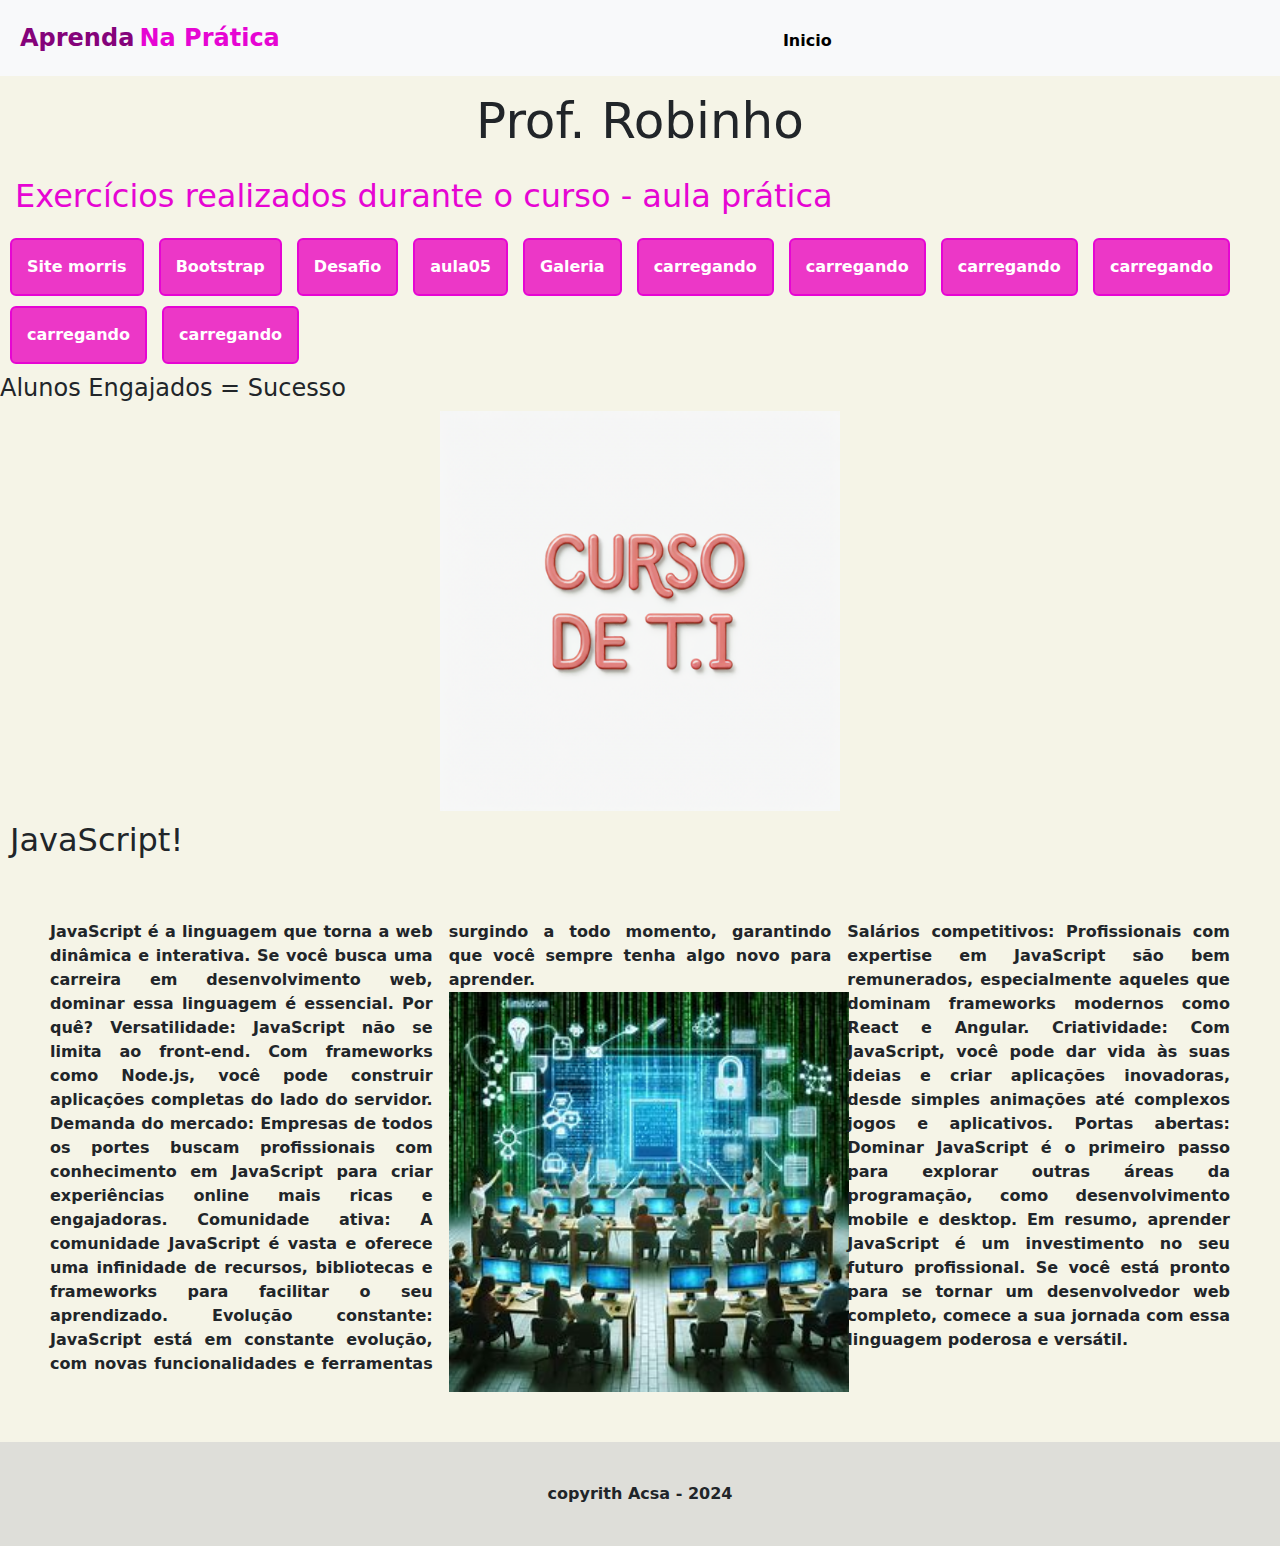
==== index.html @ 57c2d8f5 "Update index.html" ====
<!DOCTYPE html>
<html lang="Pt-Br">

<head>
    <meta charset="UTF-8">
    <meta name="viewport" content="width=device-width, initial-scale=1.0">
    <title>Aula de Front-End</title>

    <link href="https://cdn.jsdelivr.net/npm/bootstrap@5.3.3/dist/css/bootstrap.min.css" rel="stylesheet"
        integrity="sha384-QWTKZyjpPEjISv5WaRU9OFeRpok6YctnYmDr5pNlyT2bRjXh0JMhjY6hW+ALEwIH" crossorigin="anonymous">
    <script src="https://cdn.jsdelivr.net/npm/bootstrap@5.3.3/dist/js/bootstrap.bundle.min.js"
        integrity="sha384-YvpcrYf0tY3lHB60NNkmXc5s9fDVZLESaAA55NDzOxhy9GkcIdslK1eN7N6jIeHz"
        crossorigin="anonymous"></script>

    <link rel="stylesheet" href="stylenovo.css">

</head>

<body>

    <header class="bg-light header">
        <section>
            <span class="span-1">Aprenda</span>
            <span class="span-2">Na Prática</span>

            <section class="links">
                <a href="index.html">Inicio</a>
            </section>
        </section>
    </header>

    <main>
        <div class="secao-1">
            <h3>Prof. Robinho</h3>
            <p></p>
            <div>
                <h2>Exercícios realizados durante o curso - aula prática</h2>
                <a href="https://mirellaribeiro30.github.io/mirella/" class="btn btn-info link-a-1">Site morris </a>
                <a href="https://mirellaribeiro30.github.io/bootstrap/bootstrap.html"
                    class="btn btn-info link-a-1">Bootstrap </a>
                <a href="https://mirellaribeiro30.github.io/desafio/" class="btn btn-info link-a-1">Desafio </a>
                <a href="https://mirellaribeiro30.github.io/aula05/aula05.html" class="btn btn-info link-a-1">aula05</a>
                <a href="https://mirellaribeiro30.github.io/galeria/desafioia6.html"
                    class="btn btn-info link-a-1">Galeria</a>
                <a href="" class="btn btn-info link-a-1">carregando </a>
                <a href="" class="btn btn-info link-a-1">carregando </a>
                <a href="" class="btn btn-info link-a-1">carregando </a>
                <a href="" class="btn btn-info link-a-1">carregando </a>
                <a href="" class="btn btn-info link-a-1">carregando </a>
                <a href="" class="btn btn-info link-a-1">carregando </a>
            </div>
         </div>
            
            <div>
                <h4>Alunos Engajados = Sucesso</h4>
                <div class="slideshow-container">
                    <img class="mySlides" src="img1.png">
                    <img class="mySlides" src="img2.png">
                    <img class="mySlides" src="img3.png">
                    <img class="mySlides" src="img4.png">
                    <img class="mySlides" src="img5.png">
                </div>
            </div> 

            <div>
                <h2>JavaScript!</h2>
                <p class="texto">
                JavaScript é a linguagem que torna a web dinâmica e interativa. Se você busca uma
                carreira em desenvolvimento web, dominar essa linguagem é essencial. Por quê?
                Versatilidade: JavaScript não se limita ao front-end. Com frameworks como Node.js, você pode
                construir aplicações completas do lado do servidor.
                Demanda do mercado: Empresas de todos os portes buscam profissionais com conhecimento em
                JavaScript para criar experiências online mais ricas e engajadoras.
                Comunidade ativa: A comunidade JavaScript é vasta e oferece uma infinidade de recursos,
                bibliotecas e frameworks para facilitar o seu aprendizado.
                Evolução constante: JavaScript está em constante evolução, com novas funcionalidades e
                ferramentas surgindo a todo momento, garantindo que você sempre tenha algo novo para aprender.
                
                 <img class="img2" src="img6.jpeg">
                
                Salários competitivos: Profissionais com expertise em JavaScript são bem remunerados,
                especialmente aqueles que dominam frameworks modernos como React e Angular.
                Criatividade: Com JavaScript, você pode dar vida às suas ideias e criar aplicações inovadoras,
                desde simples animações até complexos jogos e aplicativos.
                Portas abertas: Dominar JavaScript é o primeiro passo para explorar outras áreas da programação,
                como desenvolvimento mobile e desktop.
                Em resumo, aprender JavaScript é um investimento no seu futuro profissional. Se você está pronto
                para se tornar um desenvolvedor web completo, comece a sua jornada com essa linguagem poderosa e
                versátil.
                </p>
            </div>
        </div>

            <div class="linha-divisoria"> </div>

            <script>
                let slideIndex = 0;
                showSlides();

                function showSlides() {
                    let i;
                    let slides = document.getElementsByClassName("mySlides");
                    for (i = 0; i < slides.length; i++) {
                        slides[i].style.display = "none";
                    }
                    slideIndex++;
                    if
                        (slideIndex > slides.length) { slideIndex = 1 }
                    slides[slideIndex - 1].style.display = "block";
                    setTimeout(showSlides, 2000); // Muda a imagem a cada 2 segundos  
                }

                function mostrarMensagem() {
                    document.getElementById("mensagem").textContent = "Cadastro realizado com sucesso!";
                }
            </script>

    </main>

    <footer>
        copyrith Acsa - 2024
    </footer>

</body>

</html>
---- stylenovo.css ----
body{
    background-color: rgb(245, 244, 231);
}

.header{
    padding: 20px;
}

.links{
    display: inline;
    margin-left: 480px;
}

.botoes{
    display: inline;
    margin-left: 480px;
}

.links a{
    margin-left: 15px;
    text-decoration: none;
    font-weight: bold;
    color: black;
    padding: 3px;
}

.links a:hover{
    color: #e605d3;
    border-top: 2px solid #e605d3;
    border-bottom: 2px solid #e605d3;
}

.link-a-1{
    background-color: #ec37c7;
    border: #e605d3 solid 2px;
    color: white;
    font-weight: bold;
    padding: 15px;
    margin: 5px;
}

.link-a-2{
    background-color: transparent;
    border: #e605d3 solid 2px;
    font-weight: bold;
    padding: 5px;
}


.span-1, .span-2{
    font-weight: bold;
    font-size: x-large;
}

.span-1{
    color:#85037a ;
}

.span-2{
    color: #e605d3;
}

footer {
    text-align: center;
    font-weight: bold;
    background-color: rgb(222, 222, 217);
    width: 100%;
    margin: 50px 0 0 0;
    padding: 40px;
}

.texto{
    text-align: justify;
    columns: 3;
    font-weight: bold;
    margin:50px;
}

.secao-1{
    width: 100%;
    margin-left: 0;
    margin-top: 10px;
    padding: 5px;
}

.secao-2{
    width: 100%;
    margin-top:50px ;
    margin-bottom: 100px;
}

.secao-3{
    width: 100%;

    margin-left: 50px;
    margin-top: 50px;
}

.secao-4{
    width: 500px;
    margin-left: 50px;
    margin-top: 50px;
}

.secao-1 h1{
    font-weight: bold;
}

.secao-1 h2{
    font-weight: lighter;
    color: #e605d3;
}

img{
    width: 400px;
    margin: 0 auto;
}
.img img{
    width: 33%;
    border-radius: 100%;
}

.img-col{
    width: 20%;
    border-radius: 100%;
}

h2{
    padding: 10px;
}

h1{
    text-align: center;
    padding: 15px;
}

h3{
    text-align: center;
    font-size: 50px;
}

.campobox{
    width: 33%;
}

.tabela{
    padding: 20px;
}

button{
    padding: 20px;
    margin-left: 40px;
}

.btn btn-info{
    size: 50px;
}
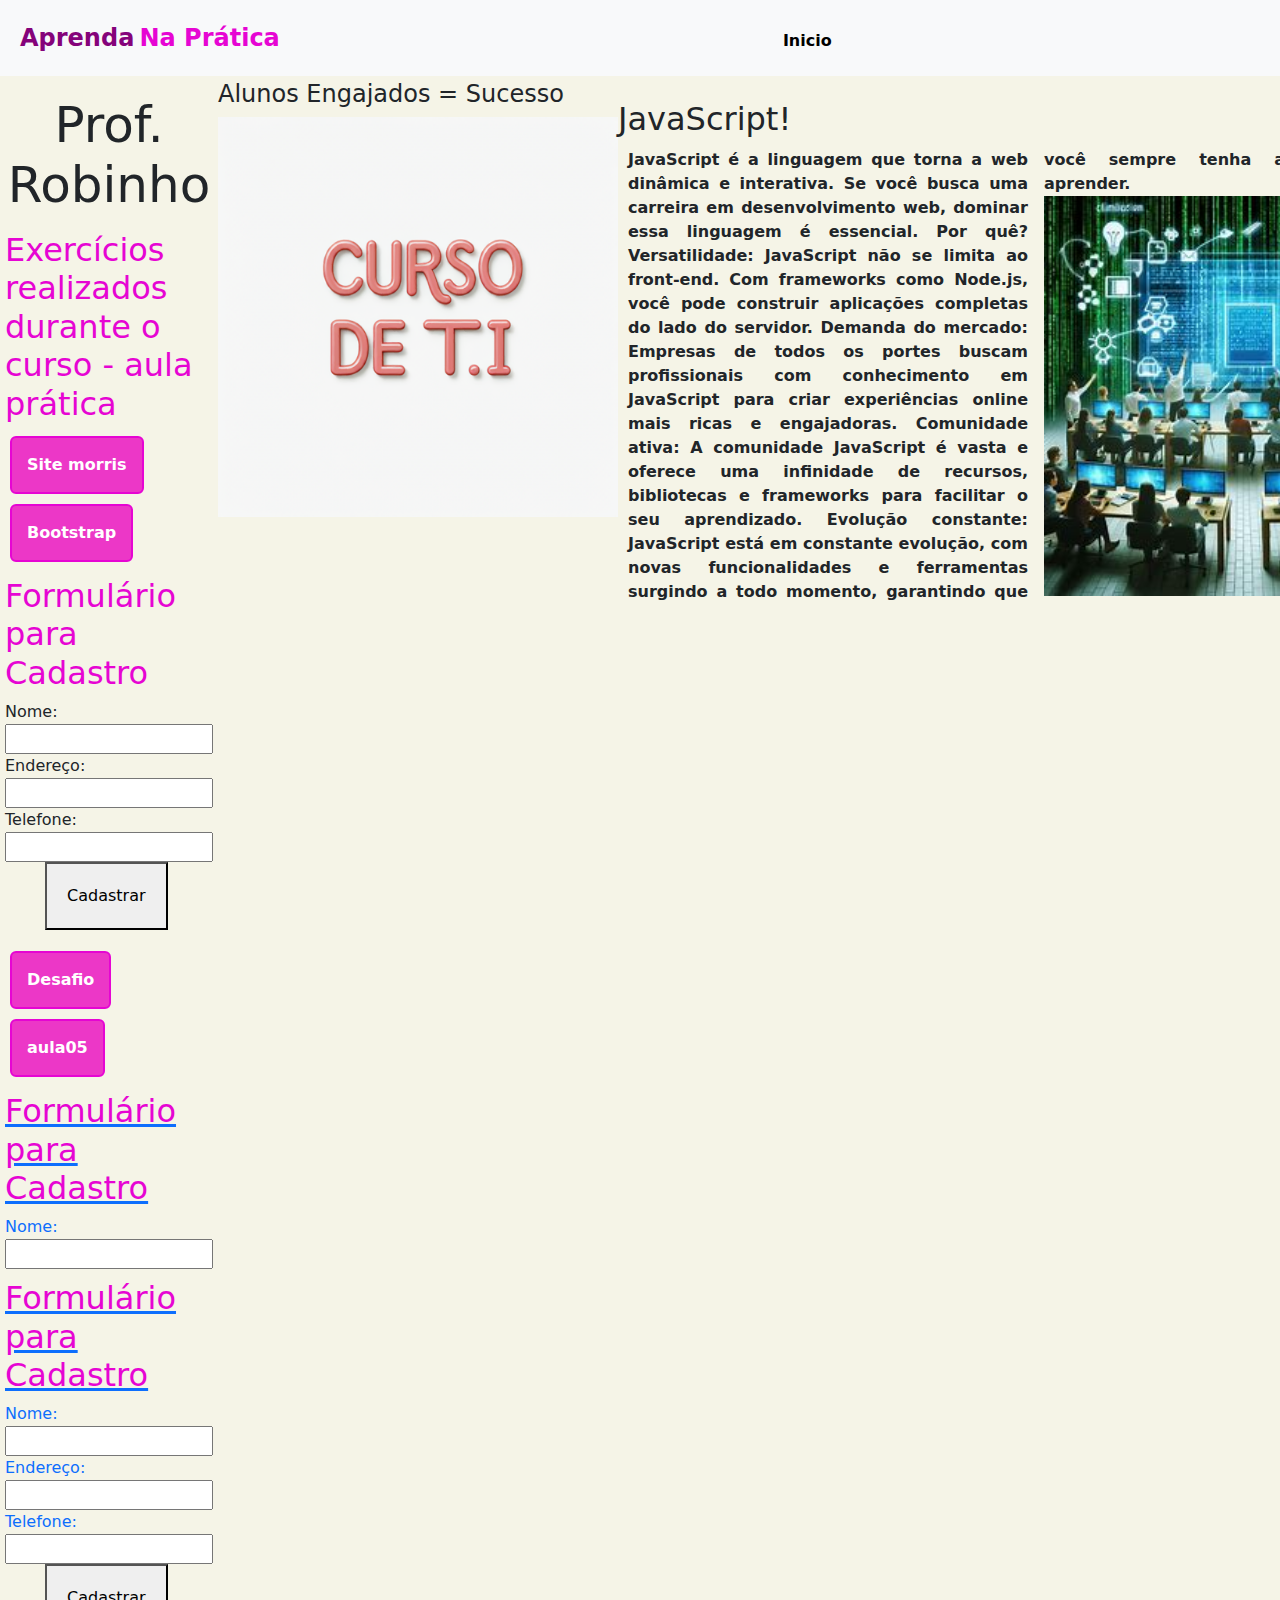
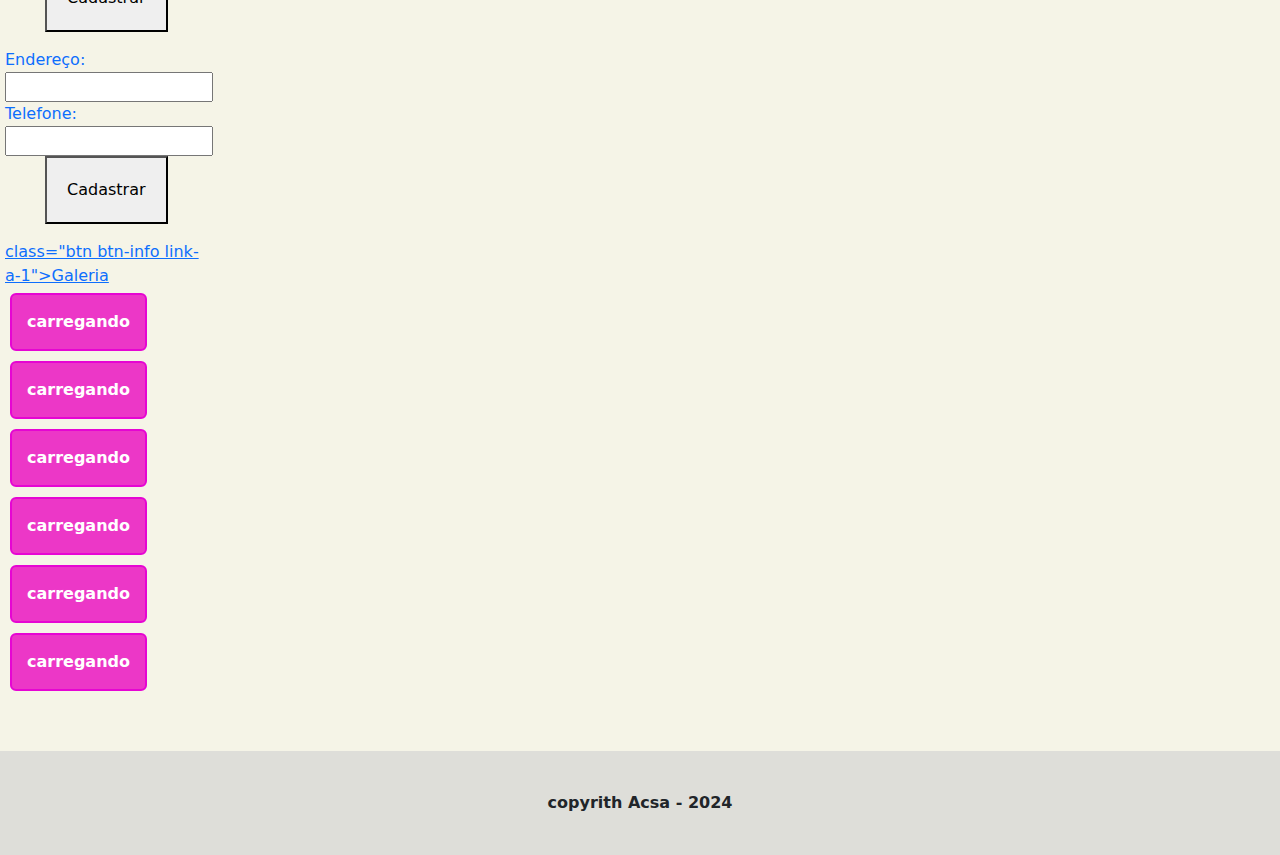
==== commit 29511a57: "Add files via upload" ====
--- a/index.html
+++ b/index.html
@@ -37,10 +37,52 @@
                 <h2>Exercícios realizados durante o curso - aula prática</h2>
                 <a href="https://mirellaribeiro30.github.io/mirella/" class="btn btn-info link-a-1">Site morris </a>
                 <a href="https://mirellaribeiro30.github.io/bootstrap/bootstrap.html"
-                    class="btn btn-info link-a-1">Bootstrap </a>
+                    class="btn btn-info link-a-1">Bootstrap </a><div>
+                        <form id="cadastroForm">
+                            <h2>Formulário para Cadastro</h2>
+                            <label for="nome">Nome:</label>
+                                <input type="text" id="nome" name="nome" required>
+                            <label for="endereco">Endereço:</label>
+                                <input type="text" id="endereco" name="endereco" required>
+                            <label for="telefone">Telefone:</label>  
+                                <input type="tel" id="telefone" name="telefone" required>
+                   
+                            <button type="button" onclick="mostrarMensagem()">Cadastrar</button>
+    
+                            <p id="mensagem"></p>  
+                        </form>                  
+                    </div>
                 <a href="https://mirellaribeiro30.github.io/desafio/" class="btn btn-info link-a-1">Desafio </a>
                 <a href="https://mirellaribeiro30.github.io/aula05/aula05.html" class="btn btn-info link-a-1">aula05</a>
-                <a href="https://mirellaribeiro30.github.io/galeria/desafioia6.html"
+                <a href="https://mirellaribeiro30.github.io/galeria/desafioia6.html"<div>
+                    <form id="cadastroForm">
+                        <h2>Formulário para Cadastro</h2>
+                        <label for="nome">Nome:</label>
+                            <input type="text" id="nome" name="nome" required><div>
+                                <form id="cadastroForm">
+                                    <h2>Formulário para Cadastro</h2>
+                                    <label for="nome">Nome:</label>
+                                        <input type="text" id="nome" name="nome" required>
+                                    <label for="endereco">Endereço:</label>
+                                        <input type="text" id="endereco" name="endereco" required>
+                                    <label for="telefone">Telefone:</label>  
+                                        <input type="tel" id="telefone" name="telefone" required>
+                           
+                                    <button type="button" onclick="mostrarMensagem()">Cadastrar</button>
+            
+                                    <p id="mensagem"></p>  
+                                </form>                  
+                            </div>
+                        <label for="endereco">Endereço:</label>
+                            <input type="text" id="endereco" name="endereco" required>
+                        <label for="telefone">Telefone:</label>  
+                            <input type="tel" id="telefone" name="telefone" required>
+               
+                        <button type="button" onclick="mostrarMensagem()">Cadastrar</button>
+
+                        <p id="mensagem"></p>  
+                    </form>                  
+                </div>
                     class="btn btn-info link-a-1">Galeria</a>
                 <a href="" class="btn btn-info link-a-1">carregando </a>
                 <a href="" class="btn btn-info link-a-1">carregando </a>
@@ -93,6 +135,38 @@
 
             <div class="linha-divisoria"> </div>
 
+            <div class="secao-2">
+                <div>
+                    <h3>Técnico em T.I</h3>
+                        <p class="texto">O curso técnico em TI oferece um caminho rápido e eficiente para quem busca uma carreira promissora no mercado de tecnologia. Com uma carga horária menor que a de um curso superior, o técnico em TI proporciona uma formação prática e direcionada para as demandas do mercado de trabalho.
+
+                            As principais vantagens de optar por um curso técnico em TI são:
+                           
+                            Rápida inserção no mercado de trabalho: A alta demanda por profissionais de TI garante uma rápida empregabilidade aos recém-formados.
+                            Formação prática: A maior parte da carga horária é dedicada a atividades práticas, como desenvolvimento de sistemas, configuração de redes e manutenção de computadores, preparando o aluno para os desafios do dia a dia profissional.
+                            Custos menores: Comparado a um curso superior,<img class="img2" src="imagens/Mario2.jpg" alt=""> o curso técnico em TI costuma ter um custo mais acessível, o que o torna uma opção atraente para muitos estudantes.
+                            Diversidade de áreas de atuação: O campo da tecnologia da informação é vasto, oferecendo diversas oportunidades de carreira, desde desenvolvimento de software e redes até segurança da informação e gestão de projetos.
+                            Possibilidade de continuar os estudos: O técnico em TI pode ser um primeiro passo para quem deseja seguir uma graduação na área de tecnologia ou em outras áreas relacionadas.
+                            Ao escolher um curso técnico em TI, você estará investindo em seu futuro profissional e abrindo portas para um mercado de trabalho promissor e em constante crescimento.
+                        </p>  
+                </div>
+
+                <div>
+                    <form id="cadastroForm">
+                        <h2>Formulário para Cadastro</h2>
+                        <label for="nome">Nome:</label>
+                            <input type="text" id="nome" name="nome" required>
+                        <label for="endereco">Endereço:</label>
+                            <input type="text" id="endereco" name="endereco" required>
+                        <label for="telefone">Telefone:</label>  
+                            <input type="tel" id="telefone" name="telefone" required>
+               
+                        <button type="button" onclick="mostrarMensagem()">Cadastrar</button>
+
+                        <p id="mensagem"></p>  
+                    </form>                  
+                </div>
+
             <script>
                 let slideIndex = 0;
                 showSlides();
@@ -123,4 +197,4 @@
 
 </body>
 
-</html>
+</html>--- a/stylenovo.css
+++ b/stylenovo.css
@@ -2,8 +2,16 @@
     background-color: rgb(245, 244, 231);
 }
 
+main{
+    display: flex;
+    padding-top: 80px;
+} 
+
 .header{
     padding: 20px;
+    position: fixed;
+    width: 100%;
+    z-index: 1;
 }
 
 .links{
@@ -46,7 +54,6 @@
     padding: 5px;
 }
 
-
 .span-1, .span-2{
     font-weight: bold;
     font-size: x-large;
@@ -73,7 +80,32 @@
     text-align: justify;
     columns: 3;
     font-weight: bold;
-    margin:50px;
+    margin:10px;
+}
+
+.secao-1 h1{
+    font-weight: bold;
+}
+
+.secao-1 h2{
+    font-weight: lighter;
+    color: #e605d3;
+    margin-top: 10px;
+}
+
+h2{
+    margin-top: 20px;
+}
+
+.secao-2 h2{
+    font-weight: lighter;
+    color: #e605d3;
+    margin-top: 10px;
+}
+
+.linha-divisoria{
+    width: 0.5%;
+    background-color: red;
 }
 
 .secao-1{
@@ -102,14 +134,8 @@
     margin-top: 50px;
 }
 
-.secao-1 h1{
-    font-weight: bold;
-}
 
-.secao-1 h2{
-    font-weight: lighter;
-    color: #e605d3;
-}
+
 
 img{
     width: 400px;
@@ -125,9 +151,6 @@
     border-radius: 100%;
 }
 
-h2{
-    padding: 10px;
-}
 
 h1{
     text-align: center;
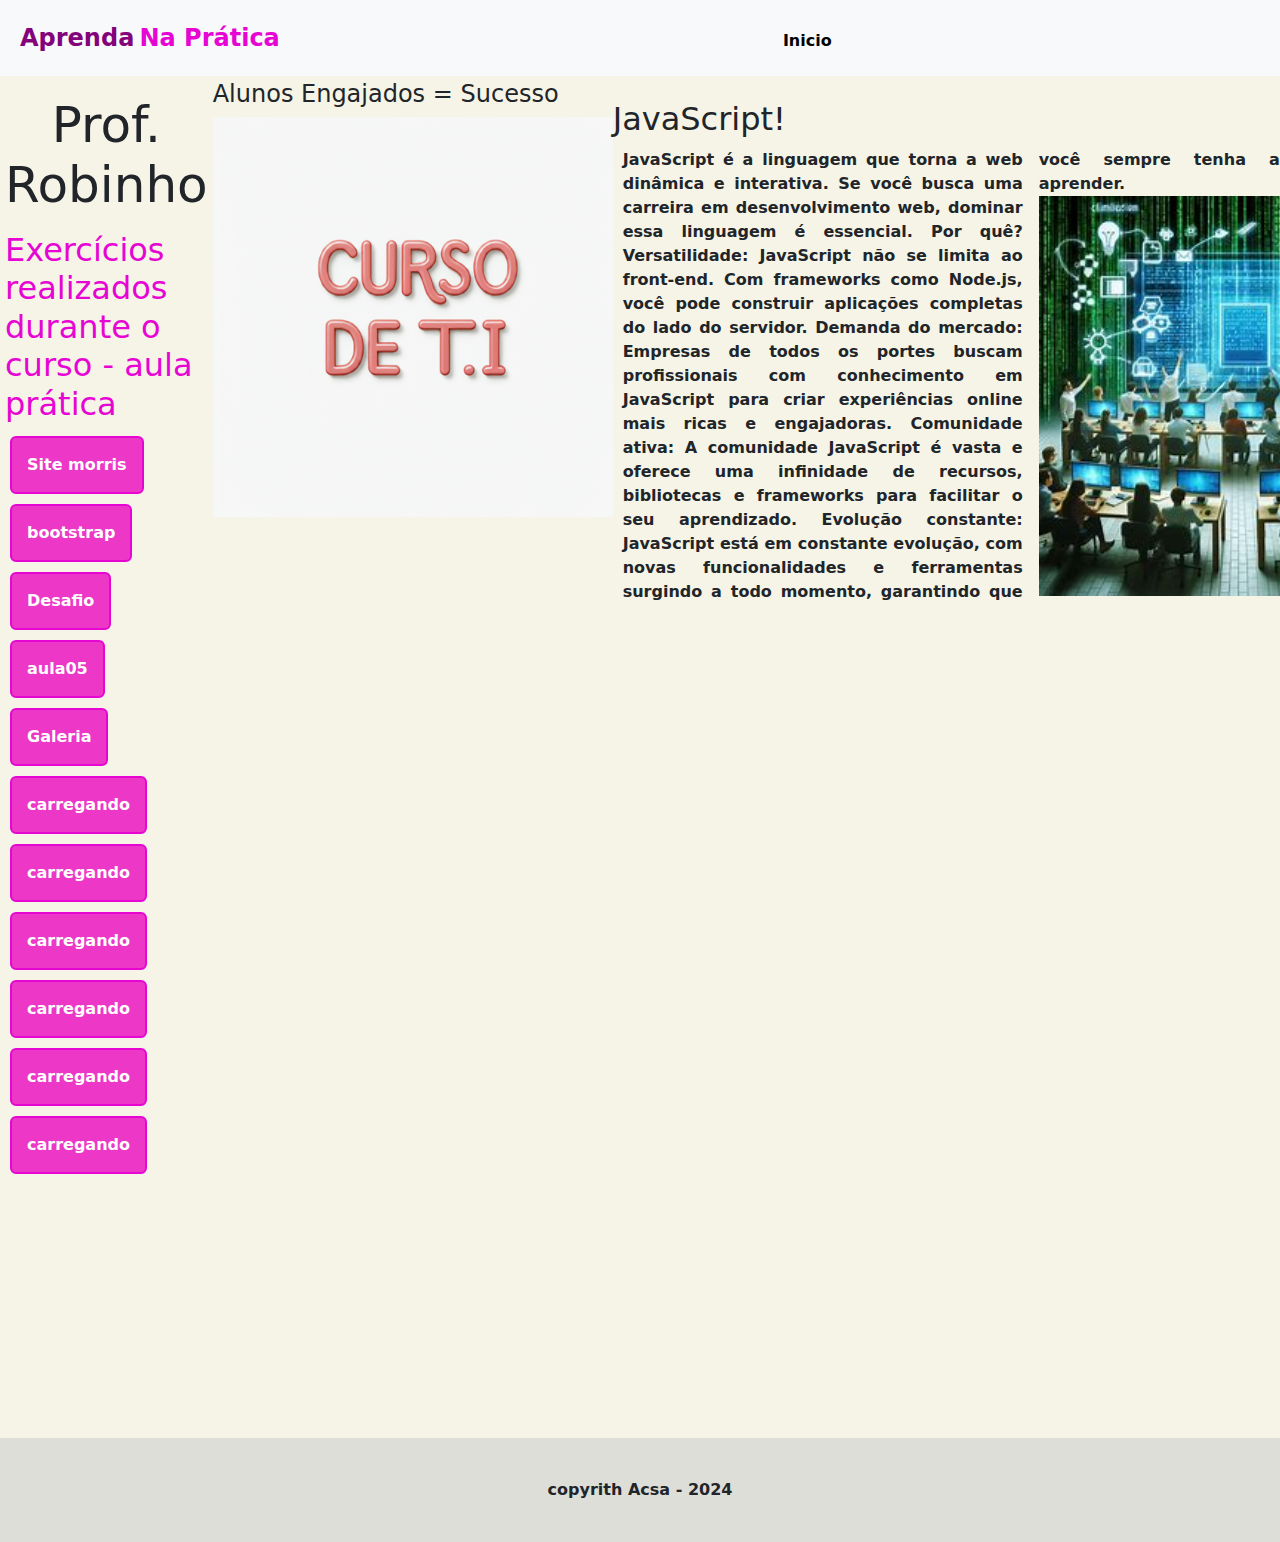
==== commit 5ae10138: "Add files via upload" ====
--- a/index.html
+++ b/index.html
@@ -37,52 +37,10 @@
                 <h2>Exercícios realizados durante o curso - aula prática</h2>
                 <a href="https://mirellaribeiro30.github.io/mirella/" class="btn btn-info link-a-1">Site morris </a>
                 <a href="https://mirellaribeiro30.github.io/bootstrap/bootstrap.html"
-                    class="btn btn-info link-a-1">Bootstrap </a><div>
-                        <form id="cadastroForm">
-                            <h2>Formulário para Cadastro</h2>
-                            <label for="nome">Nome:</label>
-                                <input type="text" id="nome" name="nome" required>
-                            <label for="endereco">Endereço:</label>
-                                <input type="text" id="endereco" name="endereco" required>
-                            <label for="telefone">Telefone:</label>  
-                                <input type="tel" id="telefone" name="telefone" required>
-                   
-                            <button type="button" onclick="mostrarMensagem()">Cadastrar</button>
-    
-                            <p id="mensagem"></p>  
-                        </form>                  
-                    </div>
+                    class="btn btn-info link-a-1">bootstrap</a>
                 <a href="https://mirellaribeiro30.github.io/desafio/" class="btn btn-info link-a-1">Desafio </a>
                 <a href="https://mirellaribeiro30.github.io/aula05/aula05.html" class="btn btn-info link-a-1">aula05</a>
-                <a href="https://mirellaribeiro30.github.io/galeria/desafioia6.html"<div>
-                    <form id="cadastroForm">
-                        <h2>Formulário para Cadastro</h2>
-                        <label for="nome">Nome:</label>
-                            <input type="text" id="nome" name="nome" required><div>
-                                <form id="cadastroForm">
-                                    <h2>Formulário para Cadastro</h2>
-                                    <label for="nome">Nome:</label>
-                                        <input type="text" id="nome" name="nome" required>
-                                    <label for="endereco">Endereço:</label>
-                                        <input type="text" id="endereco" name="endereco" required>
-                                    <label for="telefone">Telefone:</label>  
-                                        <input type="tel" id="telefone" name="telefone" required>
-                           
-                                    <button type="button" onclick="mostrarMensagem()">Cadastrar</button>
-            
-                                    <p id="mensagem"></p>  
-                                </form>                  
-                            </div>
-                        <label for="endereco">Endereço:</label>
-                            <input type="text" id="endereco" name="endereco" required>
-                        <label for="telefone">Telefone:</label>  
-                            <input type="tel" id="telefone" name="telefone" required>
-               
-                        <button type="button" onclick="mostrarMensagem()">Cadastrar</button>
-
-                        <p id="mensagem"></p>  
-                    </form>                  
-                </div>
+                <a href="https://mirellaribeiro30.github.io/galeria/desafioia6.html"
                     class="btn btn-info link-a-1">Galeria</a>
                 <a href="" class="btn btn-info link-a-1">carregando </a>
                 <a href="" class="btn btn-info link-a-1">carregando </a>
@@ -91,22 +49,22 @@
                 <a href="" class="btn btn-info link-a-1">carregando </a>
                 <a href="" class="btn btn-info link-a-1">carregando </a>
             </div>
-         </div>
-            
-            <div>
-                <h4>Alunos Engajados = Sucesso</h4>
-                <div class="slideshow-container">
-                    <img class="mySlides" src="img1.png">
-                    <img class="mySlides" src="img2.png">
-                    <img class="mySlides" src="img3.png">
-                    <img class="mySlides" src="img4.png">
-                    <img class="mySlides" src="img5.png">
-                </div>
-            </div> 
+        </div>
 
-            <div>
-                <h2>JavaScript!</h2>
-                <p class="texto">
+        <div>
+            <h4>Alunos Engajados = Sucesso</h4>
+            <div class="slideshow-container">
+                <img class="mySlides" src="img1.png">
+                <img class="mySlides" src="img2.png">
+                <img class="mySlides" src="img3.png">
+                <img class="mySlides" src="img4.png">
+                <img class="mySlides" src="img5.png">
+            </div>
+        </div>
+
+        <div>
+            <h2>JavaScript!</h2>
+            <p class="texto">
                 JavaScript é a linguagem que torna a web dinâmica e interativa. Se você busca uma
                 carreira em desenvolvimento web, dominar essa linguagem é essencial. Por quê?
                 Versatilidade: JavaScript não se limita ao front-end. Com frameworks como Node.js, você pode
@@ -117,9 +75,9 @@
                 bibliotecas e frameworks para facilitar o seu aprendizado.
                 Evolução constante: JavaScript está em constante evolução, com novas funcionalidades e
                 ferramentas surgindo a todo momento, garantindo que você sempre tenha algo novo para aprender.
-                
-                 <img class="img2" src="img6.jpeg">
-                
+
+                <img class="img2" src="img6.jpeg">
+
                 Salários competitivos: Profissionais com expertise em JavaScript são bem remunerados,
                 especialmente aqueles que dominam frameworks modernos como React e Angular.
                 Criatividade: Com JavaScript, você pode dar vida às suas ideias e criar aplicações inovadoras,
@@ -129,43 +87,55 @@
                 Em resumo, aprender JavaScript é um investimento no seu futuro profissional. Se você está pronto
                 para se tornar um desenvolvedor web completo, comece a sua jornada com essa linguagem poderosa e
                 versátil.
+            </p>
+        </div>
+        </div>
+
+        <div class="linha-divisoria"> </div>
+
+        <div class="secao-2">
+            <div>
+                <h3>Técnico em T.I</h3>
+                <p class="texto">O curso técnico em TI oferece um caminho rápido e eficiente para quem busca uma
+                    carreira promissora no mercado de tecnologia. Com uma carga horária menor que a de um curso
+                    superior, o técnico em TI proporciona uma formação prática e direcionada para as demandas do mercado
+                    de trabalho.
+
+                    As principais vantagens de optar por um curso técnico em TI são:
+
+                    Rápida inserção no mercado de trabalho: A alta demanda por profissionais de TI garante uma rápida
+                    empregabilidade aos recém-formados.
+                    Formação prática: A maior parte da carga horária é dedicada a atividades práticas, como
+                    desenvolvimento de sistemas, configuração de redes e manutenção de computadores, preparando o aluno
+                    para os desafios do dia a dia profissional.
+                    Custos menores: Comparado a um curso superior,<img class="img2" src="imagens/Mario2.jpg" alt=""> o
+                    curso técnico em TI costuma ter um custo mais acessível, o que o torna uma opção atraente para
+                    muitos estudantes.
+                    Diversidade de áreas de atuação: O campo da tecnologia da informação é vasto, oferecendo diversas
+                    oportunidades de carreira, desde desenvolvimento de software e redes até segurança da informação e
+                    gestão de projetos.
+                    Possibilidade de continuar os estudos: O técnico em TI pode ser um primeiro passo para quem deseja
+                    seguir uma graduação na área de tecnologia ou em outras áreas relacionadas.
+                    Ao escolher um curso técnico em TI, você estará investindo em seu futuro profissional e abrindo
+                    portas para um mercado de trabalho promissor e em constante crescimento.
                 </p>
             </div>
-        </div>
 
-            <div class="linha-divisoria"> </div>
+            <div>
+                <form id="cadastroForm">
+                    <h2>Formulário para Cadastro</h2>
+                    <label for="nome">Nome:</label>
+                    <input type="text" id="nome" name="nome" required>
+                    <label for="endereco">Endereço:</label>
+                    <input type="text" id="endereco" name="endereco" required>
+                    <label for="telefone">Telefone:</label>
+                    <input type="tel" id="telefone" name="telefone" required>
 
-            <div class="secao-2">
-                <div>
-                    <h3>Técnico em T.I</h3>
-                        <p class="texto">O curso técnico em TI oferece um caminho rápido e eficiente para quem busca uma carreira promissora no mercado de tecnologia. Com uma carga horária menor que a de um curso superior, o técnico em TI proporciona uma formação prática e direcionada para as demandas do mercado de trabalho.
+                    <button type="button" onclick="mostrarMensagem()">Cadastrar</button>
 
-                            As principais vantagens de optar por um curso técnico em TI são:
-                           
-                            Rápida inserção no mercado de trabalho: A alta demanda por profissionais de TI garante uma rápida empregabilidade aos recém-formados.
-                            Formação prática: A maior parte da carga horária é dedicada a atividades práticas, como desenvolvimento de sistemas, configuração de redes e manutenção de computadores, preparando o aluno para os desafios do dia a dia profissional.
-                            Custos menores: Comparado a um curso superior,<img class="img2" src="imagens/Mario2.jpg" alt=""> o curso técnico em TI costuma ter um custo mais acessível, o que o torna uma opção atraente para muitos estudantes.
-                            Diversidade de áreas de atuação: O campo da tecnologia da informação é vasto, oferecendo diversas oportunidades de carreira, desde desenvolvimento de software e redes até segurança da informação e gestão de projetos.
-                            Possibilidade de continuar os estudos: O técnico em TI pode ser um primeiro passo para quem deseja seguir uma graduação na área de tecnologia ou em outras áreas relacionadas.
-                            Ao escolher um curso técnico em TI, você estará investindo em seu futuro profissional e abrindo portas para um mercado de trabalho promissor e em constante crescimento.
-                        </p>  
-                </div>
-
-                <div>
-                    <form id="cadastroForm">
-                        <h2>Formulário para Cadastro</h2>
-                        <label for="nome">Nome:</label>
-                            <input type="text" id="nome" name="nome" required>
-                        <label for="endereco">Endereço:</label>
-                            <input type="text" id="endereco" name="endereco" required>
-                        <label for="telefone">Telefone:</label>  
-                            <input type="tel" id="telefone" name="telefone" required>
-               
-                        <button type="button" onclick="mostrarMensagem()">Cadastrar</button>
-
-                        <p id="mensagem"></p>  
-                    </form>                  
-                </div>
+                    <p id="mensagem"></p>
+                </form>
+            </div>
 
             <script>
                 let slideIndex = 0;
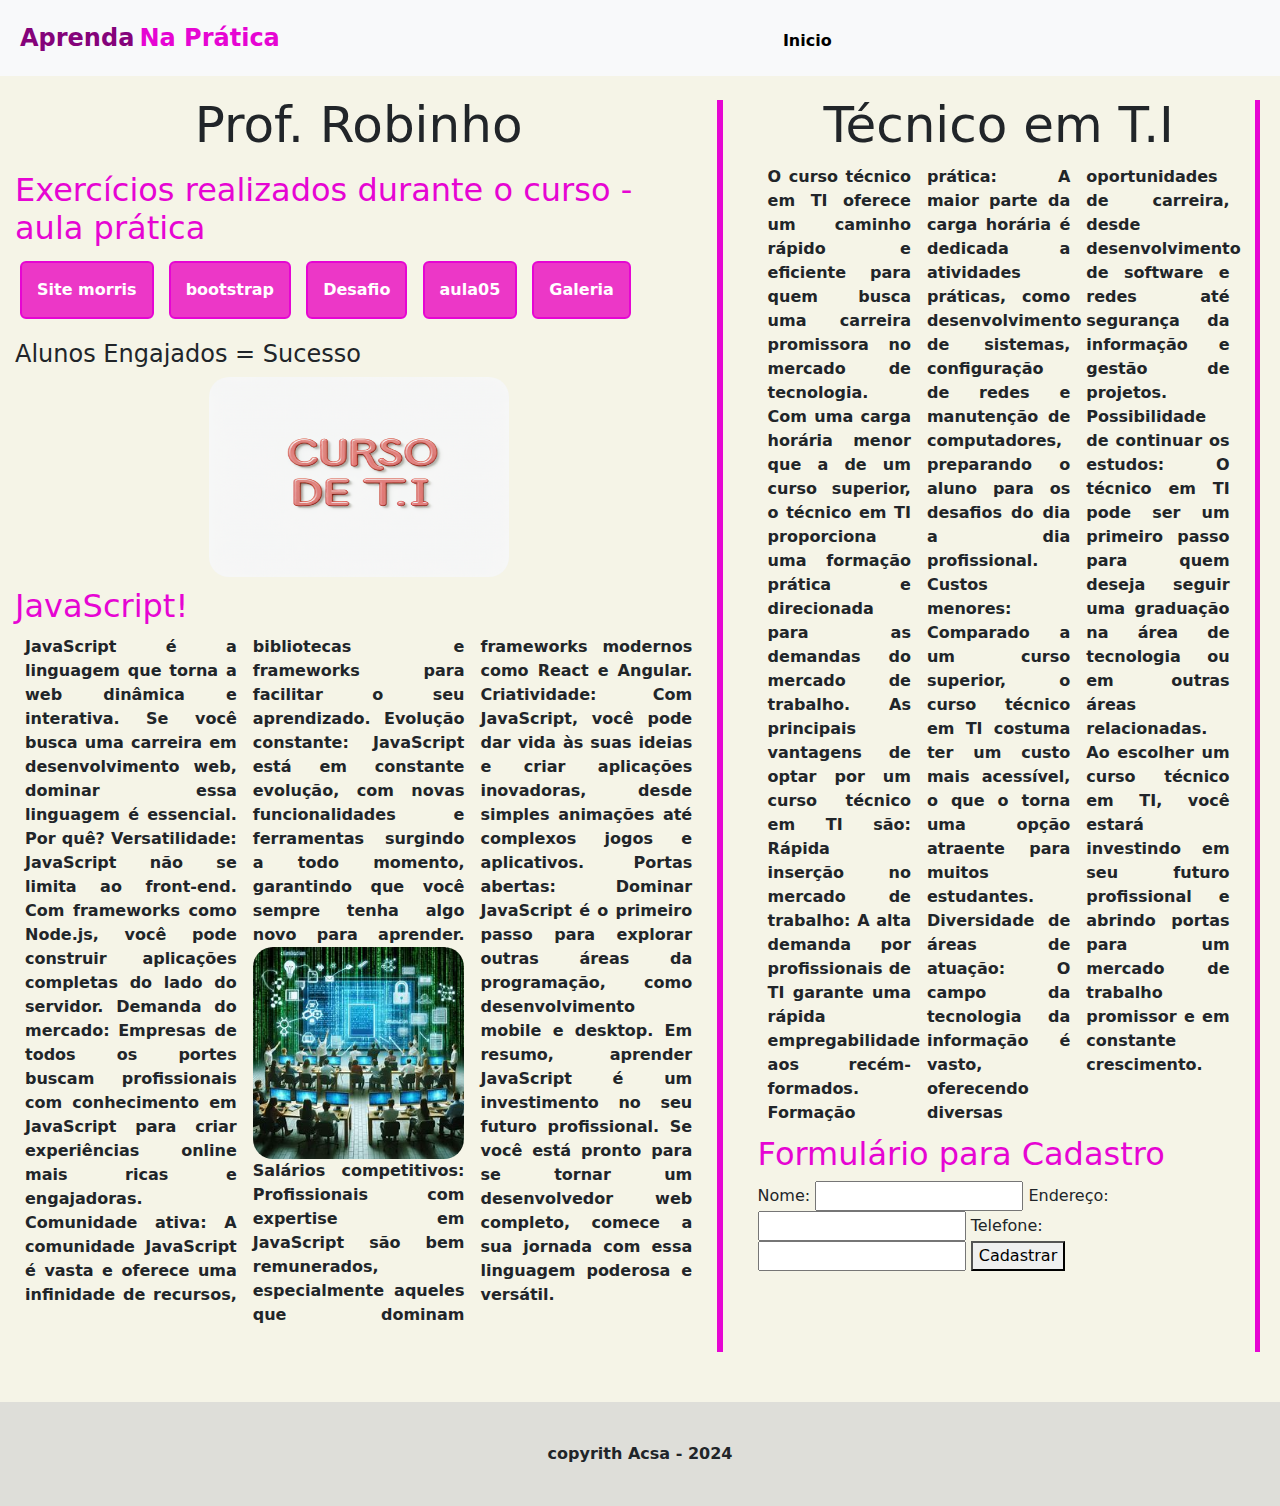
==== commit 884c43ac: "Add files via upload" ====
--- a/index.html
+++ b/index.html
@@ -29,6 +29,10 @@
         </section>
     </header>
 
+
+
+
+
     <main>
         <div class="secao-1">
             <h3>Prof. Robinho</h3>
@@ -42,61 +46,59 @@
                 <a href="https://mirellaribeiro30.github.io/aula05/aula05.html" class="btn btn-info link-a-1">aula05</a>
                 <a href="https://mirellaribeiro30.github.io/galeria/desafioia6.html"
                     class="btn btn-info link-a-1">Galeria</a>
-                <a href="" class="btn btn-info link-a-1">carregando </a>
-                <a href="" class="btn btn-info link-a-1">carregando </a>
-                <a href="" class="btn btn-info link-a-1">carregando </a>
-                <a href="" class="btn btn-info link-a-1">carregando </a>
-                <a href="" class="btn btn-info link-a-1">carregando </a>
-                <a href="" class="btn btn-info link-a-1">carregando </a>
+                <p></p>
+            </div>
+
+
+
+
+            <div>
+                <h4>Alunos Engajados = Sucesso</h4>
+                <div class="slideshow-container">
+                    <img class="mySlides" src="img1.png">
+                    <img class="mySlides" src="img2.png">
+                    <img class="mySlides" src="img3.png">
+                    <img class="mySlides" src="img4.png">
+                    <img class="mySlides" src="img5.png">
+                </div>
+            </div>
+
+            <div>
+                <h2>JavaScript!</h2>
+                <p class="texto">
+                    JavaScript é a linguagem que torna a web dinâmica e interativa. Se você busca uma
+                    carreira em desenvolvimento web, dominar essa linguagem é essencial. Por quê?
+                    Versatilidade: JavaScript não se limita ao front-end. Com frameworks como Node.js, você pode
+                    construir aplicações completas do lado do servidor.
+                    Demanda do mercado: Empresas de todos os portes buscam profissionais com conhecimento em
+                    JavaScript para criar experiências online mais ricas e engajadoras.
+                    Comunidade ativa: A comunidade JavaScript é vasta e oferece uma infinidade de recursos,
+                    bibliotecas e frameworks para facilitar o seu aprendizado.
+                    Evolução constante: JavaScript está em constante evolução, com novas funcionalidades e
+                    ferramentas surgindo a todo momento, garantindo que você sempre tenha algo novo para aprender.
+
+                    <img class="img2" src="img6.jpeg">
+
+                    Salários competitivos: Profissionais com expertise em JavaScript são bem remunerados,
+                    especialmente aqueles que dominam frameworks modernos como React e Angular.
+                    Criatividade: Com JavaScript, você pode dar vida às suas ideias e criar aplicações inovadoras,
+                    desde simples animações até complexos jogos e aplicativos.
+                    Portas abertas: Dominar JavaScript é o primeiro passo para explorar outras áreas da programação,
+                    como desenvolvimento mobile e desktop.
+                    Em resumo, aprender JavaScript é um investimento no seu futuro profissional. Se você está pronto
+                    para se tornar um desenvolvedor web completo, comece a sua jornada com essa linguagem poderosa e
+                    versátil.
+                </p>
             </div>
         </div>
 
-        <div>
-            <h4>Alunos Engajados = Sucesso</h4>
-            <div class="slideshow-container">
-                <img class="mySlides" src="img1.png">
-                <img class="mySlides" src="img2.png">
-                <img class="mySlides" src="img3.png">
-                <img class="mySlides" src="img4.png">
-                <img class="mySlides" src="img5.png">
-            </div>
-        </div>
-
-        <div>
-            <h2>JavaScript!</h2>
-            <p class="texto">
-                JavaScript é a linguagem que torna a web dinâmica e interativa. Se você busca uma
-                carreira em desenvolvimento web, dominar essa linguagem é essencial. Por quê?
-                Versatilidade: JavaScript não se limita ao front-end. Com frameworks como Node.js, você pode
-                construir aplicações completas do lado do servidor.
-                Demanda do mercado: Empresas de todos os portes buscam profissionais com conhecimento em
-                JavaScript para criar experiências online mais ricas e engajadoras.
-                Comunidade ativa: A comunidade JavaScript é vasta e oferece uma infinidade de recursos,
-                bibliotecas e frameworks para facilitar o seu aprendizado.
-                Evolução constante: JavaScript está em constante evolução, com novas funcionalidades e
-                ferramentas surgindo a todo momento, garantindo que você sempre tenha algo novo para aprender.
-
-                <img class="img2" src="img6.jpeg">
-
-                Salários competitivos: Profissionais com expertise em JavaScript são bem remunerados,
-                especialmente aqueles que dominam frameworks modernos como React e Angular.
-                Criatividade: Com JavaScript, você pode dar vida às suas ideias e criar aplicações inovadoras,
-                desde simples animações até complexos jogos e aplicativos.
-                Portas abertas: Dominar JavaScript é o primeiro passo para explorar outras áreas da programação,
-                como desenvolvimento mobile e desktop.
-                Em resumo, aprender JavaScript é um investimento no seu futuro profissional. Se você está pronto
-                para se tornar um desenvolvedor web completo, comece a sua jornada com essa linguagem poderosa e
-                versátil.
-            </p>
-        </div>
-        </div>
-
-        <div class="linha-divisoria"> </div>
+        <div class="linha-divisoria"></div>
 
         <div class="secao-2">
             <div>
                 <h3>Técnico em T.I</h3>
-                <p class="texto">O curso técnico em TI oferece um caminho rápido e eficiente para quem busca uma
+                <p class="texto">
+                    O curso técnico em TI oferece um caminho rápido e eficiente para quem busca uma
                     carreira promissora no mercado de tecnologia. Com uma carga horária menor que a de um curso
                     superior, o técnico em TI proporciona uma formação prática e direcionada para as demandas do mercado
                     de trabalho.
@@ -120,44 +122,48 @@
                     portas para um mercado de trabalho promissor e em constante crescimento.
                 </p>
             </div>
+        
+        <div>
+            <form id="cadastroForm">
+                <h2>Formulário para Cadastro</h2>
+                <label for="nome">Nome:</label>
+                <input type="text" id="nome" name="nome" required>
+                <label for="endereco">Endereço:</label>
+                <input type="text" id="endereco" name="endereco" required>
+                <label for="telefone">Telefone:</label>
+                <input type="tel" id="telefone" name="telefone" required>
 
-            <div>
-                <form id="cadastroForm">
-                    <h2>Formulário para Cadastro</h2>
-                    <label for="nome">Nome:</label>
-                    <input type="text" id="nome" name="nome" required>
-                    <label for="endereco">Endereço:</label>
-                    <input type="text" id="endereco" name="endereco" required>
-                    <label for="telefone">Telefone:</label>
-                    <input type="tel" id="telefone" name="telefone" required>
+                <button type="button" onclick="mostrarMensagem()">Cadastrar</button>
 
-                    <button type="button" onclick="mostrarMensagem()">Cadastrar</button>
+                <p id="mensagem"></p>
+            </form>
+        </div>
+    </div>
 
-                    <p id="mensagem"></p>
-                </form>
-            </div>
 
-            <script>
-                let slideIndex = 0;
-                showSlides();
+        <div class="linha-divisoria"></div>
 
-                function showSlides() {
-                    let i;
-                    let slides = document.getElementsByClassName("mySlides");
-                    for (i = 0; i < slides.length; i++) {
-                        slides[i].style.display = "none";
-                    }
-                    slideIndex++;
-                    if
-                        (slideIndex > slides.length) { slideIndex = 1 }
-                    slides[slideIndex - 1].style.display = "block";
-                    setTimeout(showSlides, 2000); // Muda a imagem a cada 2 segundos  
+        <script>
+            let slideIndex = 0;
+            showSlides();
+
+            function showSlides() {
+                let i;
+                let slides = document.getElementsByClassName("mySlides");
+                for (i = 0; i < slides.length; i++) {
+                    slides[i].style.display = "none";
                 }
+                slideIndex++;
+                if
+                    (slideIndex > slides.length) { slideIndex = 1 }
+                slides[slideIndex - 1].style.display = "block";
+                setTimeout(showSlides, 2000); // Muda a imagem a cada 2 segundos  
+            }
 
-                function mostrarMensagem() {
-                    document.getElementById("mensagem").textContent = "Cadastro realizado com sucesso!";
-                }
-            </script>
+            function mostrarMensagem() {
+                document.getElementById("mensagem").textContent = "Cadastro realizado com sucesso!";
+            }
+        </script>
 
     </main>
 
--- a/stylenovo.css
+++ b/stylenovo.css
@@ -105,56 +105,42 @@
 
 .linha-divisoria{
     width: 0.5%;
-    background-color: red;
+    background-color: #e605d3;
+    height: 100hv;
+    margin-top: 20px;
+    margin-right: 20px;
+}
+
+.container{
+    display: flex;
+    flex-direction: column;
+    height: 100vh;
 }
 
 .secao-1{
-    width: 100%;
+    width: 66%;
     margin-left: 0;
-    margin-top: 10px;
-    padding: 5px;
+    padding: 15px;
+    height: 100hv;
 }
 
 .secao-2{
-    width: 100%;
-    margin-top:50px ;
-    margin-bottom: 100px;
+    width: 40%;
+    margin-left: 0;
+    padding: 15px;
+    height: 100hv;
 }
 
-.secao-3{
-    width: 100%;
-
-    margin-left: 50px;
-    margin-top: 50px;
+.mySlides{
+    width: 300px;
+    height: 200px;
+    border-radius: 20px;
+    margin: 0 auto;
 }
 
-.secao-4{
-    width: 500px;
-    margin-left: 50px;
-    margin-top: 50px;
-}
-
-
-
-
-img{
-    width: 400px;
-    margin: 0 auto;
-}
-.img img{
-    width: 33%;
-    border-radius: 100%;
-}
-
-.img-col{
-    width: 20%;
-    border-radius: 100%;
-}
-
-
-h1{
-    text-align: center;
-    padding: 15px;
+.img2{
+    width: 100%;
+    border-radius: 20px;
 }
 
 h3{
@@ -170,11 +156,11 @@
     padding: 20px;
 }
 
-button{
-    padding: 20px;
-    margin-left: 40px;
+.slideshow-container{
+    max-width: 1000px;
+    position: relative;
+    margin: auto;
 }
 
-.btn btn-info{
-    size: 50px;
+form{  
 }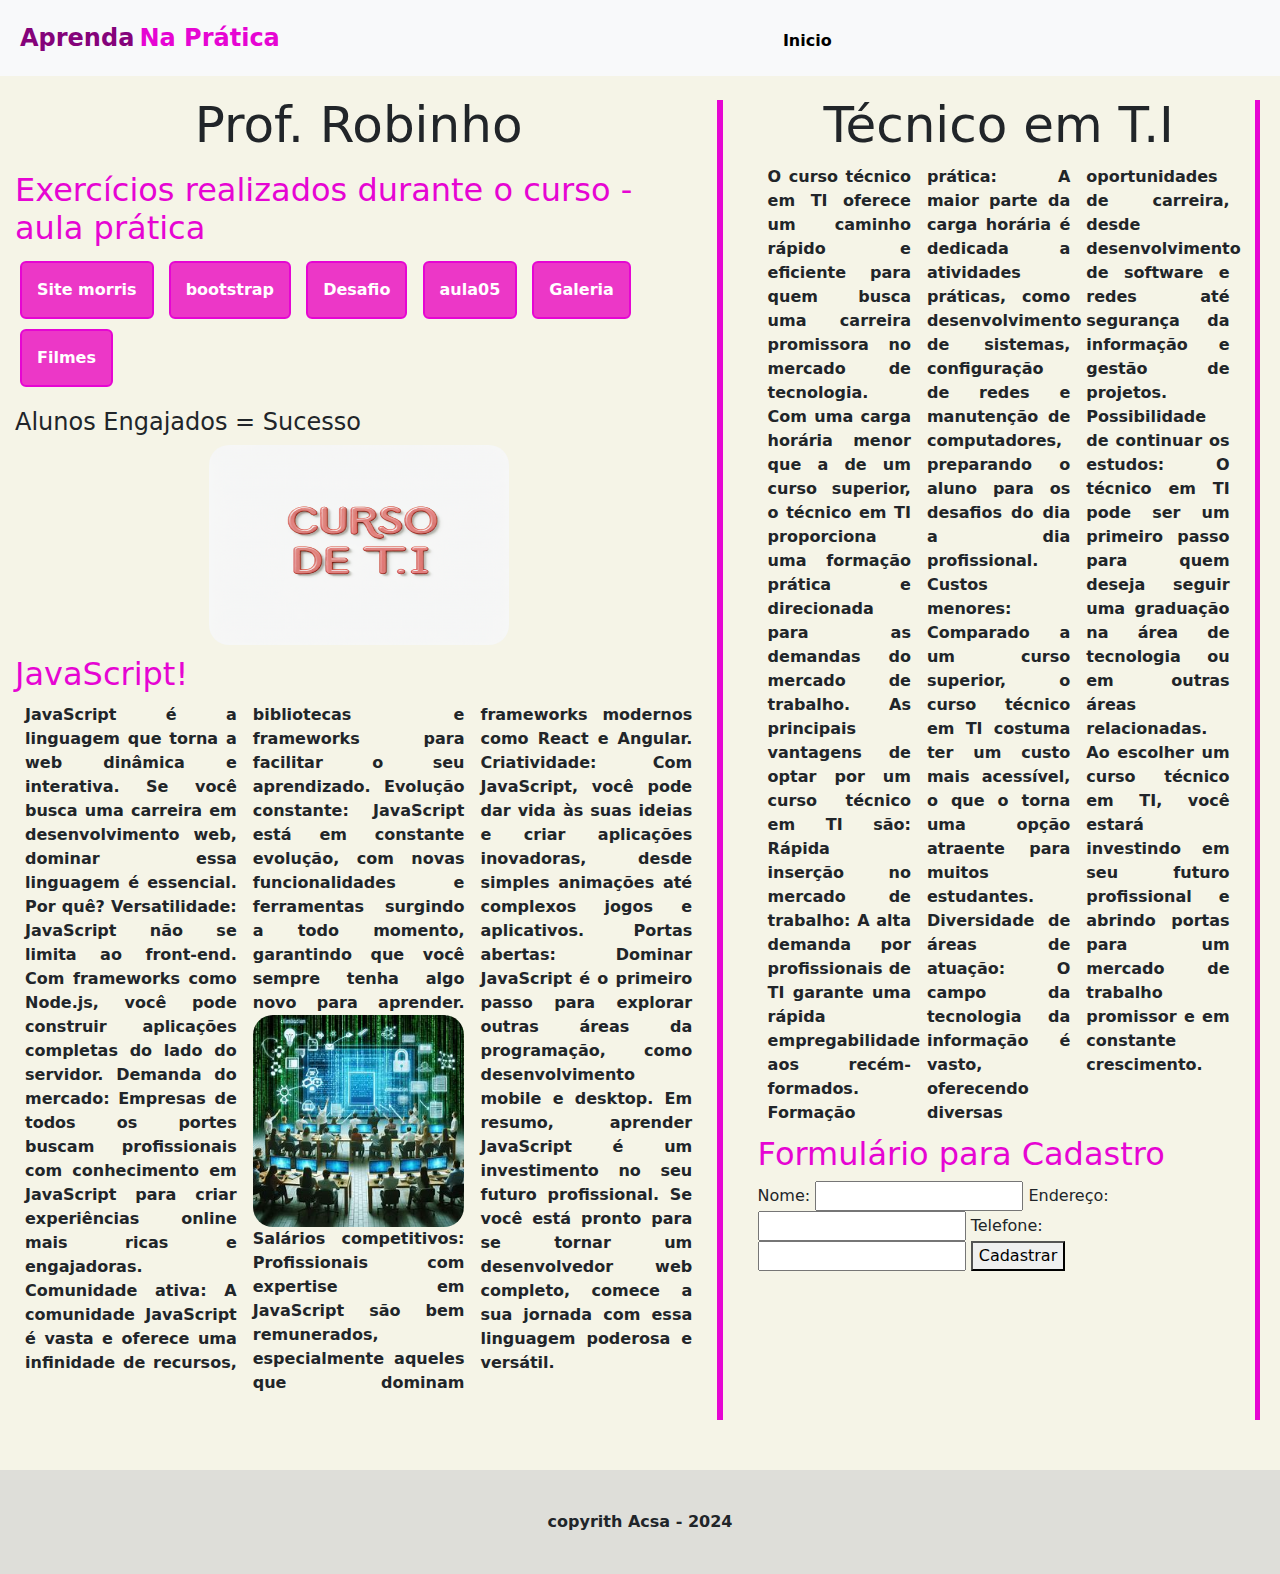
==== commit bdb64a10: "Update index.html" ====
--- a/index.html
+++ b/index.html
@@ -46,6 +46,8 @@
                 <a href="https://mirellaribeiro30.github.io/aula05/aula05.html" class="btn btn-info link-a-1">aula05</a>
                 <a href="https://mirellaribeiro30.github.io/galeria/desafioia6.html"
                     class="btn btn-info link-a-1">Galeria</a>
+                <a href=""
+                    class="btn btn-info link-a-1">Filmes</a>
                 <p></p>
             </div>
 
@@ -173,4 +175,4 @@
 
 </body>
 
-</html>+</html>
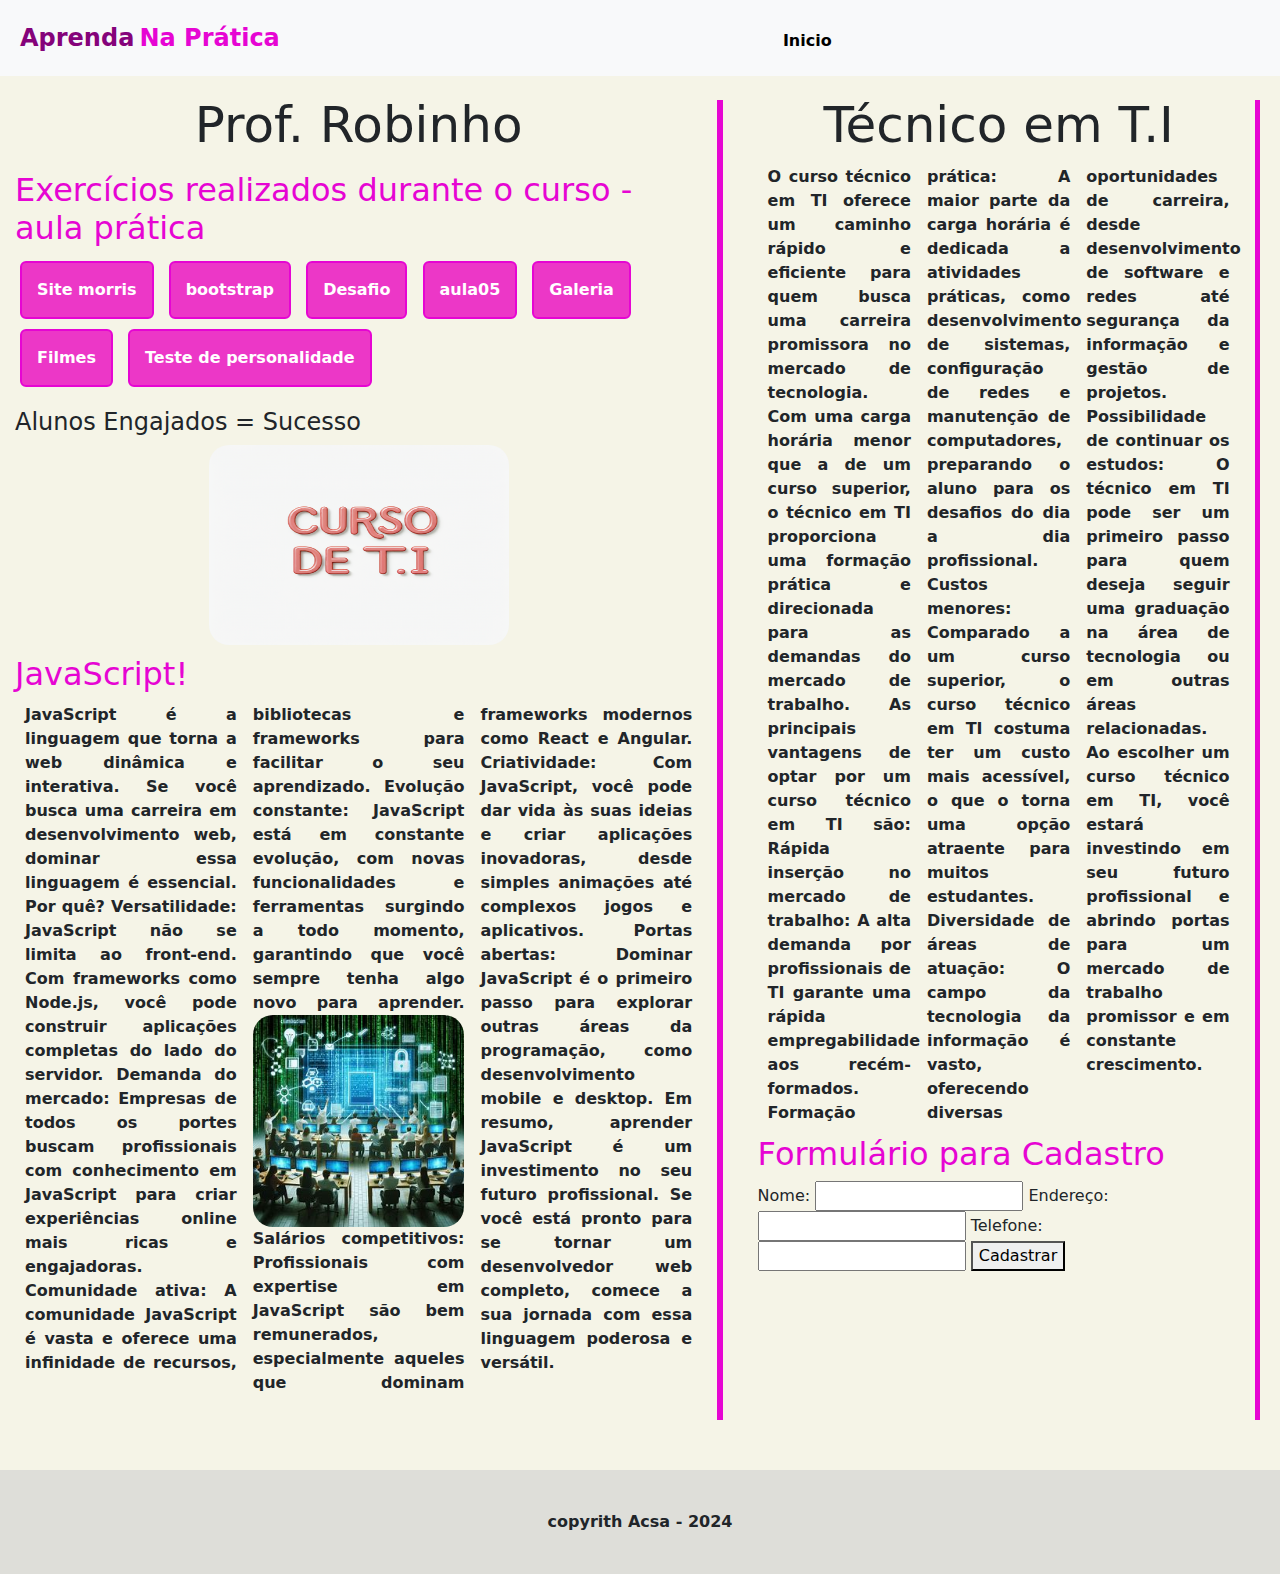
==== commit a509426a: "Update index.html" ====
--- a/index.html
+++ b/index.html
@@ -46,8 +46,8 @@
                 <a href="https://mirellaribeiro30.github.io/aula05/aula05.html" class="btn btn-info link-a-1">aula05</a>
                 <a href="https://mirellaribeiro30.github.io/galeria/desafioia6.html"
                     class="btn btn-info link-a-1">Galeria</a>
-                <a href=""
-                    class="btn btn-info link-a-1">Filmes</a>
+                <a href="https://acsa3103.github.io/Filme/Filmes.html" class="btn btn-info link-a-1">Filmes</a>
+                <a href="https://www.16personalities.com/br/teste-de-personalidade" class="btn btn-info link-a-1">Teste de personalidade</a>
                 <p></p>
             </div>
 
